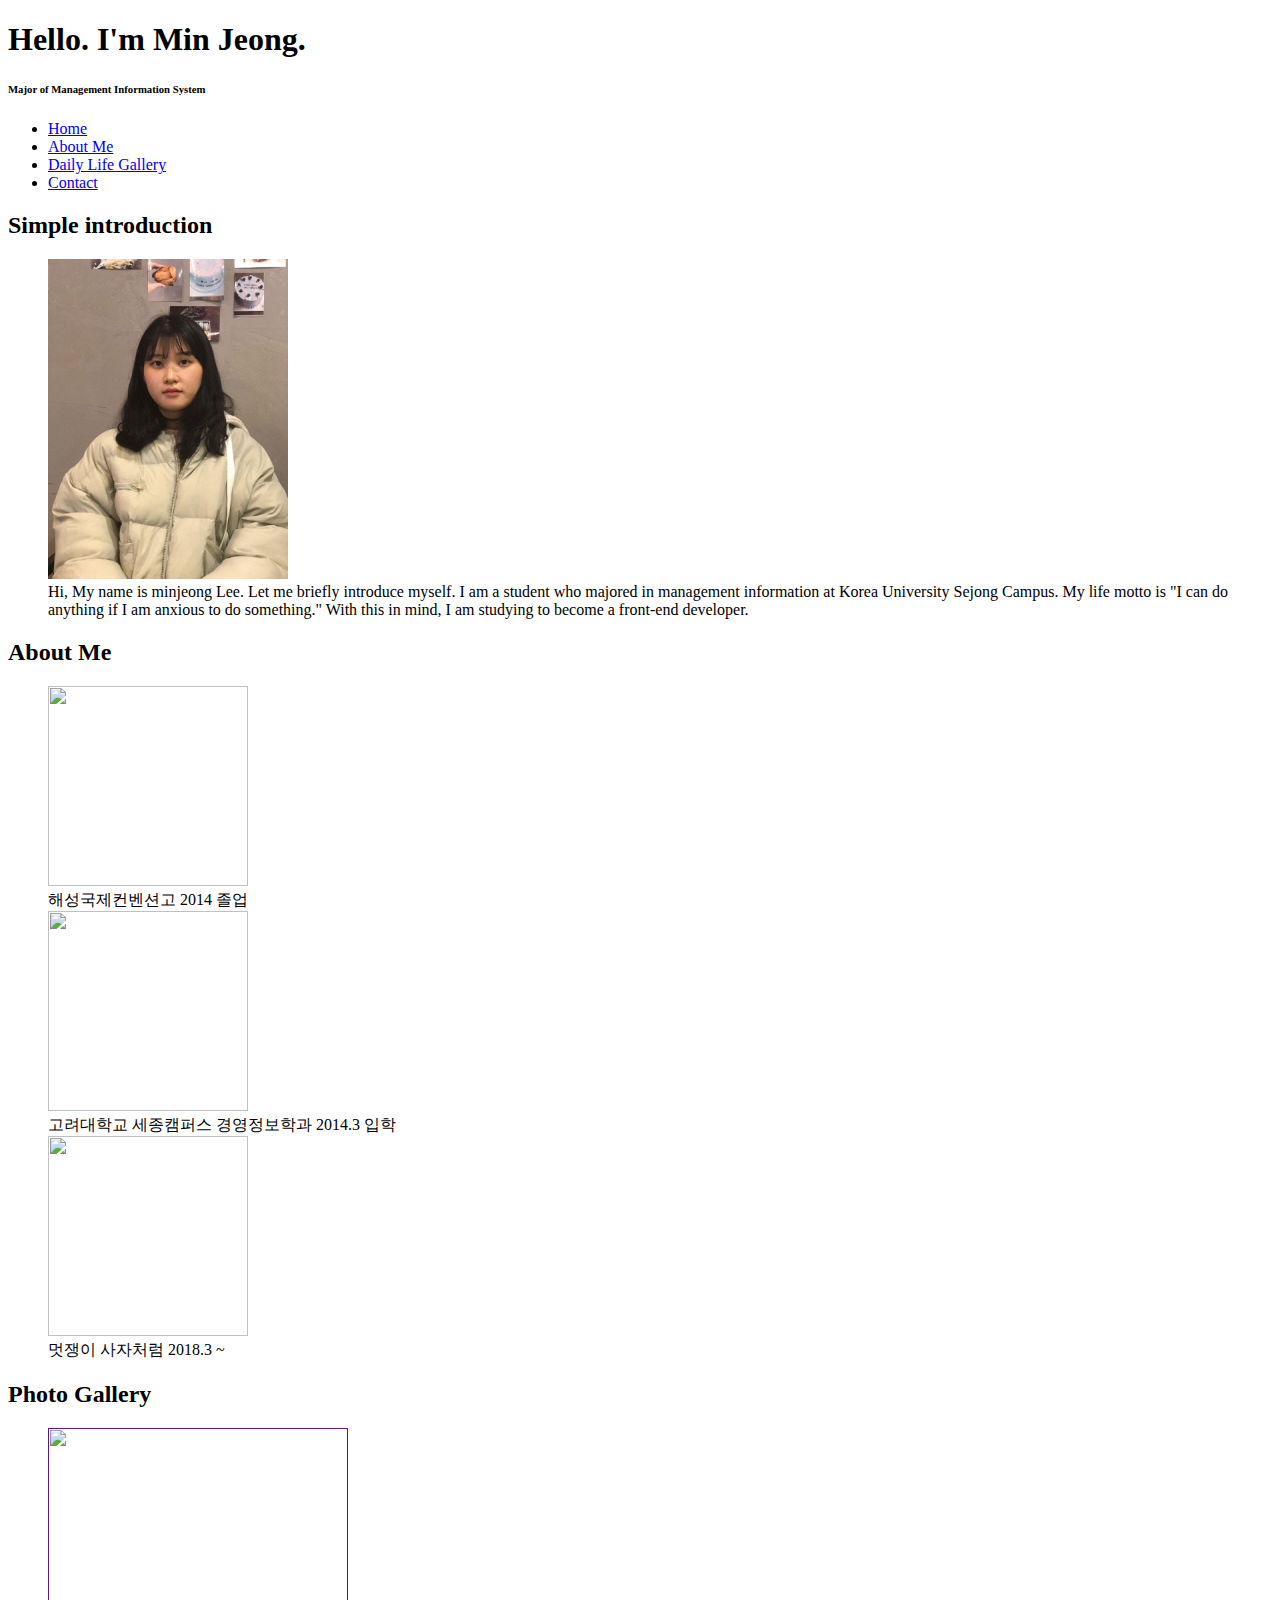
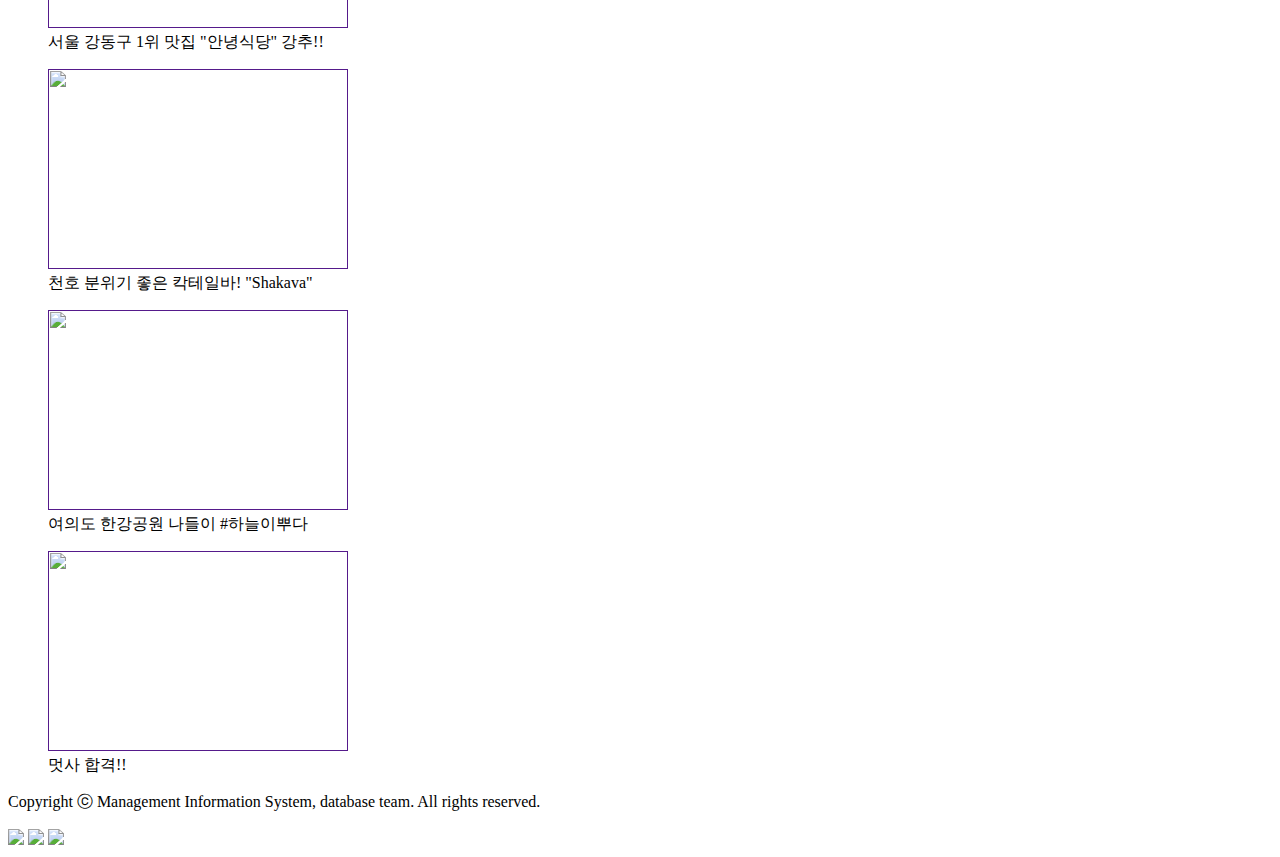
==== homework01/index.html @ 55799a50 "Add files via upload" ====
<!DOCTYPE html>
<html>
<head lang="en">
	<meta charset="utf-8">
	<title>About Minjeong</title>	
</head>
<body>

	<div id="container">

	<header>
		<h1>Hello. I'm Min Jeong.</h1>
		<h6>Major of Management Information System </h6>
		
<!--	메뉴 부분! -->
		<nav class="navigation">
			<ul>
				<li><a href="index.html">Home</a></li>
				<li><a href="#about_me">About Me</a></li>
				<li><a href="#gallery">Daily Life Gallery</a></li>
				<li><a href="#contact">Contact</a></li>
			</ul>
		</nav>
	</header>
		
<!-- 간략한 자기소개 overview -->
	<section class= "container">
		<header class="page-title">
			<h2>Simple introduction</h2>
		</header>
		<article>
			<figure>
				<img src="img/me_1.jpg"/>
				<figcaption>Hi, My name is minjeong Lee. Let me briefly introduce myself. I am a student who majored in management information at Korea University Sejong Campus. My life motto is "I can do anything if I am anxious to do something." With this in mind, I am studying to become a front-end developer. </figcaption>
			</figure>
		</article>


	</section>
		
<!--	경력사항(history) 입력 -->
		<section class= "container" id="about_me">
		<header class="page-title">
			<h2>About Me</h2>
		</header>
		<article>
			<figure>
				<img src="img/highSchool_logo.png" width="200" height="200" />
				<figcaption>해성국제컨벤션고 <time>2014</time> 졸업</figcaption>
				<img src="img/uni_logo.png" width="200" height="200"/>
				<figcaption>고려대학교 세종캠퍼스 경영정보학과 <time>2014.3</time> 입학</figcaption>
				
				<img src="img/likelikeLion_logo.png" width="200" height="200"/>
				<figcaption>멋쟁이 사자처럼 <time>2018.3</time> ~ </figcaption>
			</figure>
		</article>
		<div>
			<p> </p>
		</div>

	</section>	
		
<!-- 내 사진 모음 -->
	<section class= "container" id="gallery">
		<header class="page-title">
			<h2>Photo Gallery </h2>
		</header>
		<article class="responsive">
			<figure class="gallery">
				<a target="_blank" href="">
				<img src="img/gallery_1.jpg" alt="" width="300" height="200">
				</a>
				<figcaption> 서울 강동구 1위 맛집 "안녕식당" 강추!! </figcaption>
			</figure>
		</article>
		
		<article class="responsive">
			<figure class="gallery">
				<a target="_blank" href="">
				<img src="img/gallery_2.jpg" alt="" width="300" height="200">
				</a>
				<figcaption>천호 분위기 좋은 칵테일바! "Shakava"</figcaption>
			</figure>
		</article>
		
		<article class="responsive">
			<figure class="gallery">
				<a target="_blank" href="">
				<img src="img/gallery_3.jpg" alt="" width="300" height="200">
				</a>
				<figcaption>여의도 한강공원 나들이 #하늘이뿌다</figcaption>
			</figure>
			
		</article>
		<article class="responsive">
			<figure class="gallery">
				<a target="_blank" href="">
				<img src="img/gallery_4.jpg" alt="" width="300" height="200">
				</a>
				<figcaption> 멋사 합격!!  </figcaption>
			</figure>
		</article>		
	</section>
	
<!-- 내 SNS 연결링크 		-->
	<footer id="contact">
		<p>Copyright ⓒ Management Information System, database team. All rights reserved.</p>
		<div id="sns_logo">
			<a href="https://www.facebook.com/profile.php?id=100014348492680" ><img src="img/facebook_logo.png" /></a>
			<a href="https://twitter.com/2minOnly"><img src="img/twitter_logo.png" /></a>
			<a href=""><img src="img/instagram_logo.png" /></a>
		</div>
	</footer>	
		
	</div>
	
</body>

</html>
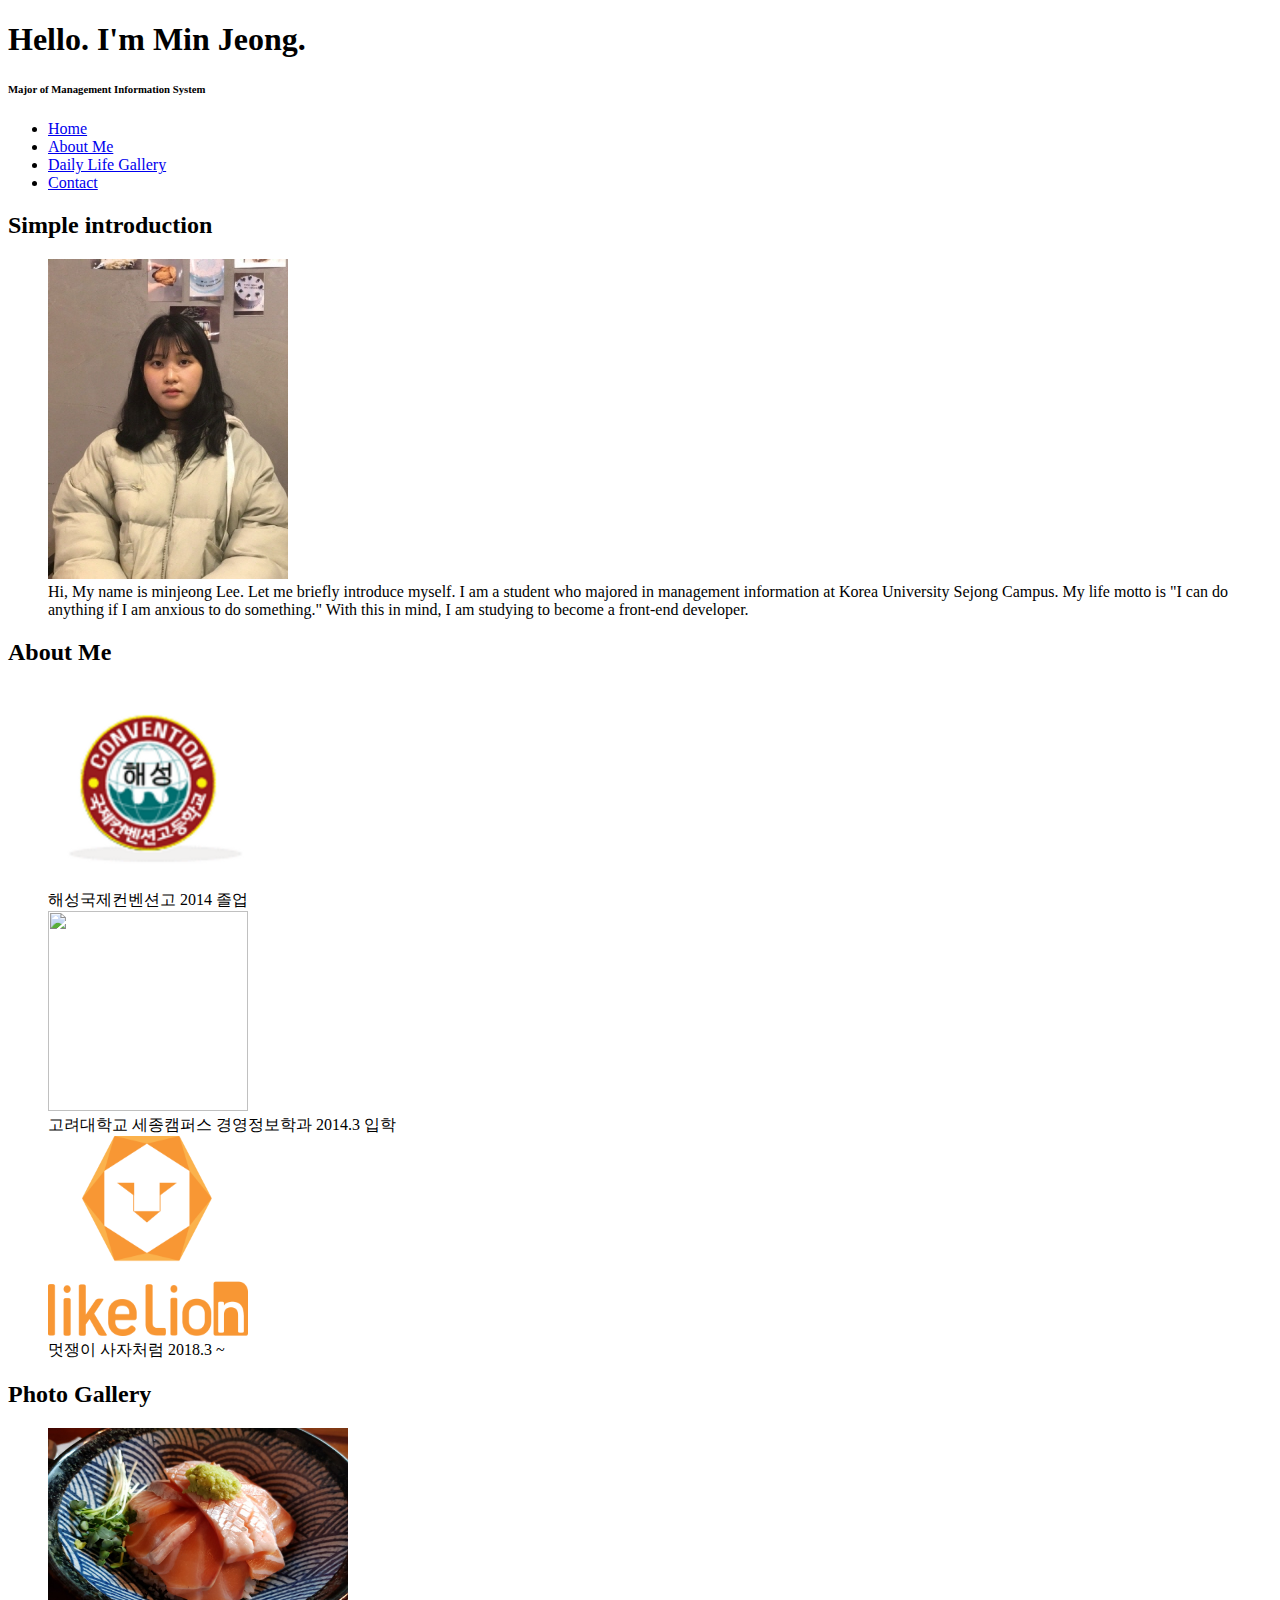
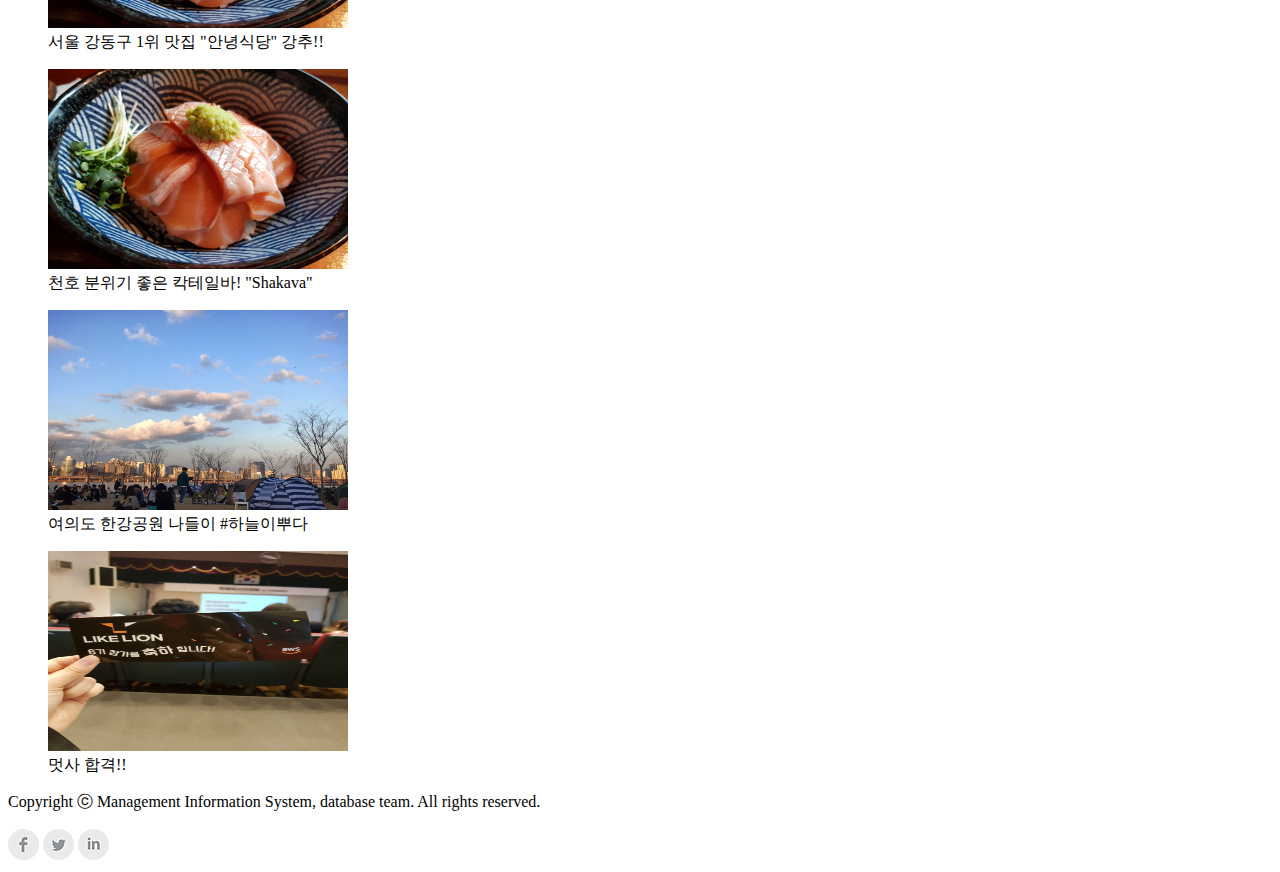
==== commit 2e231a53: "Add files via upload" ====
--- a/homework01/index.html
+++ b/homework01/index.html
@@ -45,12 +45,12 @@
 		</header>
 		<article>
 			<figure>
-				<img src="img/highSchool_logo.png" width="200" height="200" />
+				<img src="img/logo/highSchool_logo.png" width="200" height="200" />
 				<figcaption>해성국제컨벤션고 <time>2014</time> 졸업</figcaption>
 				<img src="img/uni_logo.png" width="200" height="200"/>
 				<figcaption>고려대학교 세종캠퍼스 경영정보학과 <time>2014.3</time> 입학</figcaption>
 				
-				<img src="img/likelikeLion_logo.png" width="200" height="200"/>
+				<img src="img/logo/likelikeLion_logo.png" width="200" height="200"/>
 				<figcaption>멋쟁이 사자처럼 <time>2018.3</time> ~ </figcaption>
 			</figure>
 		</article>
@@ -68,7 +68,7 @@
 		<article class="responsive">
 			<figure class="gallery">
 				<a target="_blank" href="">
-				<img src="img/gallery_1.jpg" alt="" width="300" height="200">
+				<img src="img/daily/gallery_1.jpg" alt="" width="300" height="200">
 				</a>
 				<figcaption> 서울 강동구 1위 맛집 "안녕식당" 강추!! </figcaption>
 			</figure>
@@ -77,7 +77,7 @@
 		<article class="responsive">
 			<figure class="gallery">
 				<a target="_blank" href="">
-				<img src="img/gallery_2.jpg" alt="" width="300" height="200">
+				<img src="img/daily/gallery_1.jpg" alt="" width="300" height="200">
 				</a>
 				<figcaption>천호 분위기 좋은 칵테일바! "Shakava"</figcaption>
 			</figure>
@@ -86,7 +86,7 @@
 		<article class="responsive">
 			<figure class="gallery">
 				<a target="_blank" href="">
-				<img src="img/gallery_3.jpg" alt="" width="300" height="200">
+				<img src="img/daily/gallery_3.jpg" alt="" width="300" height="200">
 				</a>
 				<figcaption>여의도 한강공원 나들이 #하늘이뿌다</figcaption>
 			</figure>
@@ -95,7 +95,7 @@
 		<article class="responsive">
 			<figure class="gallery">
 				<a target="_blank" href="">
-				<img src="img/gallery_4.jpg" alt="" width="300" height="200">
+				<img src="img/daily/gallery_4.jpg" alt="" width="300" height="200">
 				</a>
 				<figcaption> 멋사 합격!!  </figcaption>
 			</figure>
@@ -106,9 +106,9 @@
 	<footer id="contact">
 		<p>Copyright ⓒ Management Information System, database team. All rights reserved.</p>
 		<div id="sns_logo">
-			<a href="https://www.facebook.com/profile.php?id=100014348492680" ><img src="img/facebook_logo.png" /></a>
-			<a href="https://twitter.com/2minOnly"><img src="img/twitter_logo.png" /></a>
-			<a href=""><img src="img/instagram_logo.png" /></a>
+			<a href="https://www.facebook.com/profile.php?id=100014348492680" ><img src="img/logo/facebook_logo.png" /></a>
+			<a href="https://twitter.com/2minOnly"><img src="img/logo/twitter_logo.png" /></a>
+			<a href=""><img src="img/logo/instagram_logo.png" /></a>
 		</div>
 	</footer>	
 		
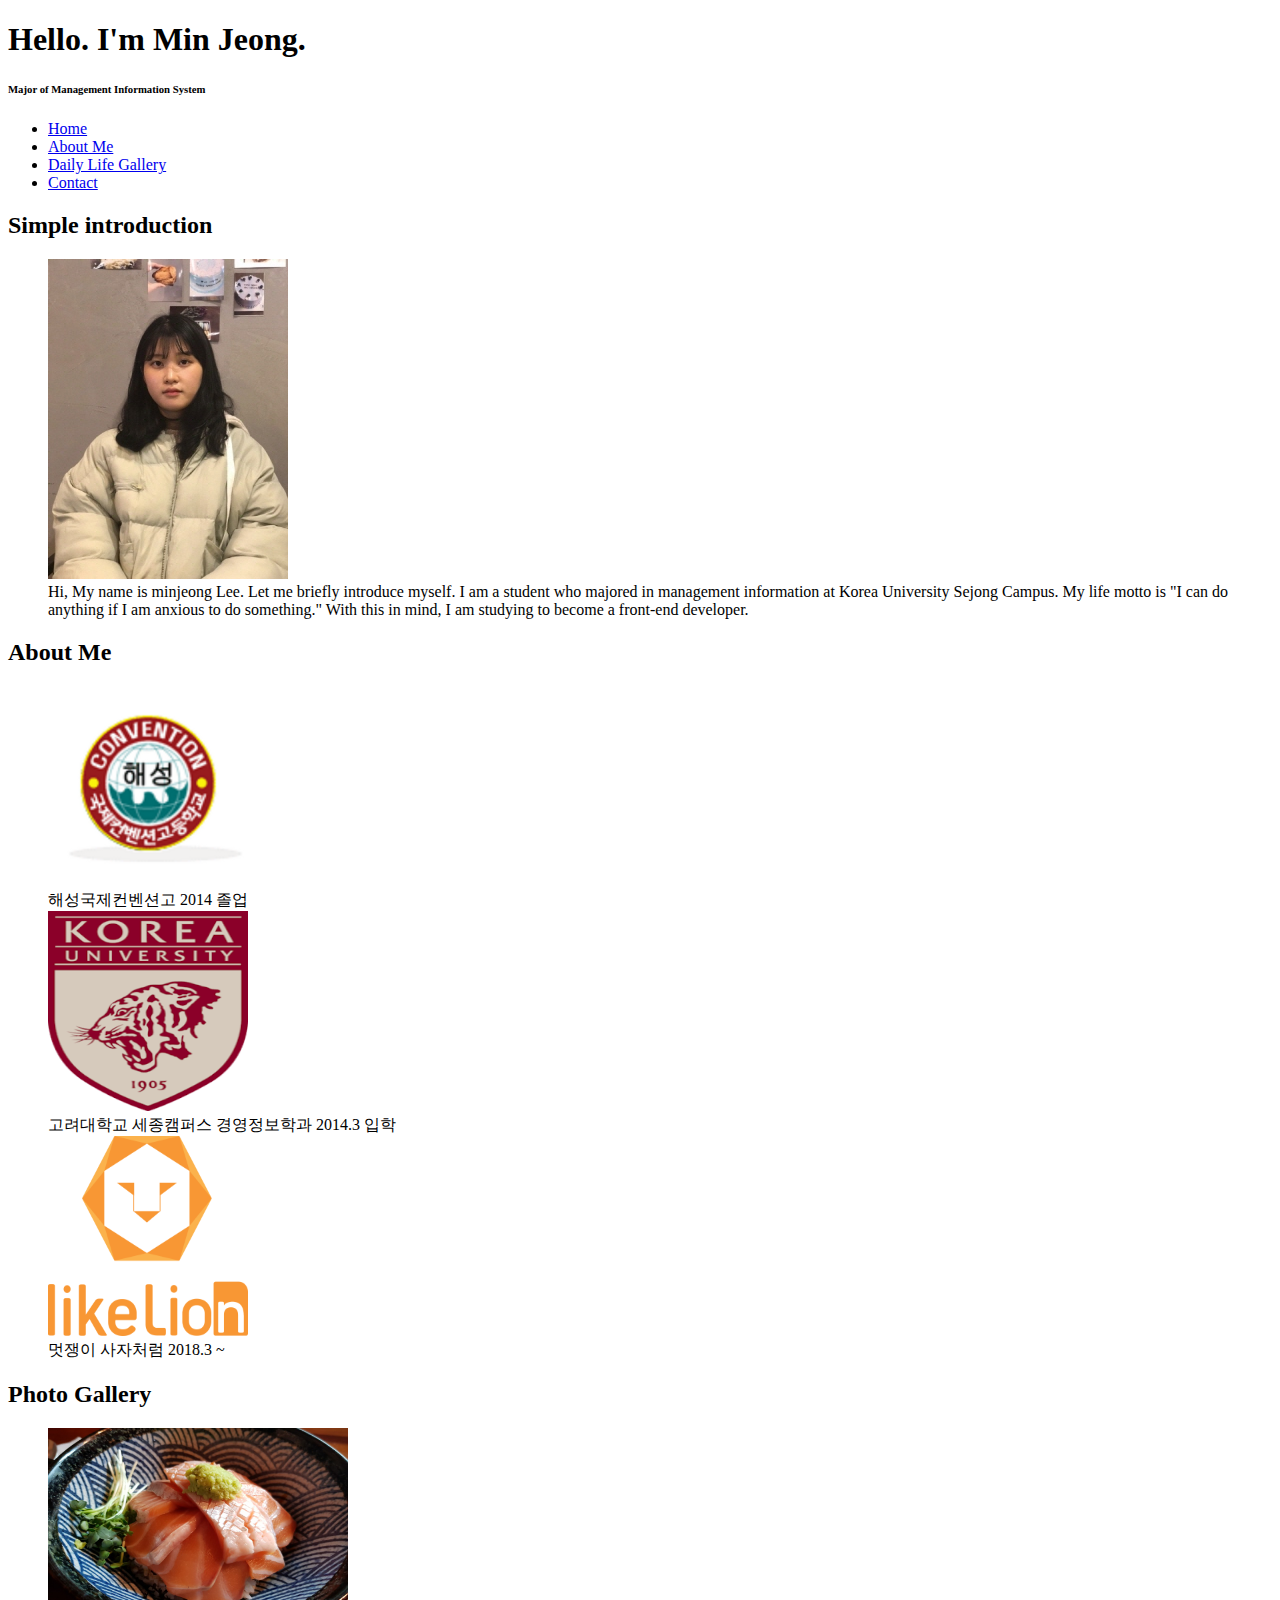
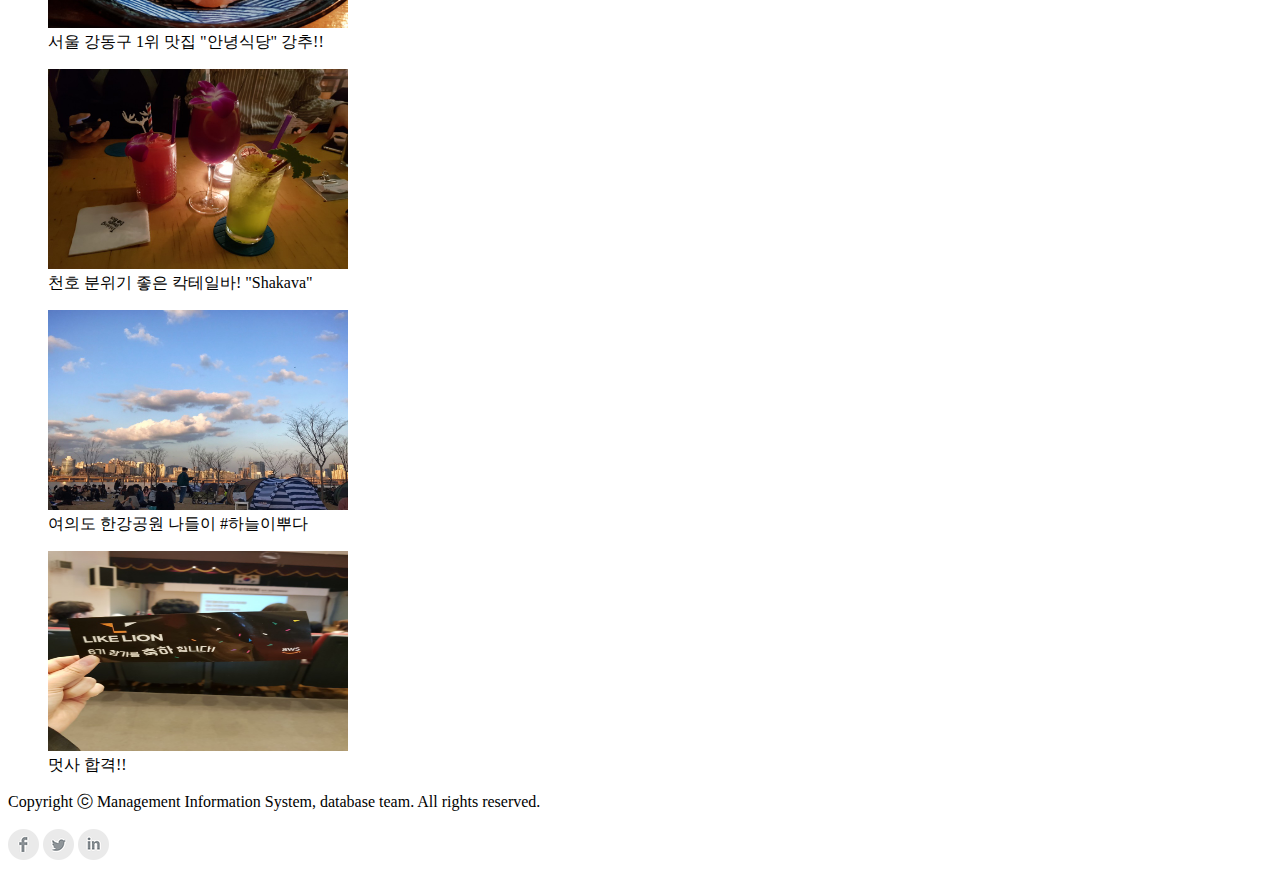
==== commit 04e3b764: "Add files via upload" ====
--- a/homework01/index.html
+++ b/homework01/index.html
@@ -47,7 +47,7 @@
 			<figure>
 				<img src="img/logo/highSchool_logo.png" width="200" height="200" />
 				<figcaption>해성국제컨벤션고 <time>2014</time> 졸업</figcaption>
-				<img src="img/uni_logo.png" width="200" height="200"/>
+				<img src="img/logo/uni_logo.png" width="200" height="200"/>
 				<figcaption>고려대학교 세종캠퍼스 경영정보학과 <time>2014.3</time> 입학</figcaption>
 				
 				<img src="img/logo/likelikeLion_logo.png" width="200" height="200"/>
@@ -77,7 +77,7 @@
 		<article class="responsive">
 			<figure class="gallery">
 				<a target="_blank" href="">
-				<img src="img/daily/gallery_1.jpg" alt="" width="300" height="200">
+				<img src="img/daily/gallery_2.jpg" alt="" width="300" height="200">
 				</a>
 				<figcaption>천호 분위기 좋은 칵테일바! "Shakava"</figcaption>
 			</figure>
